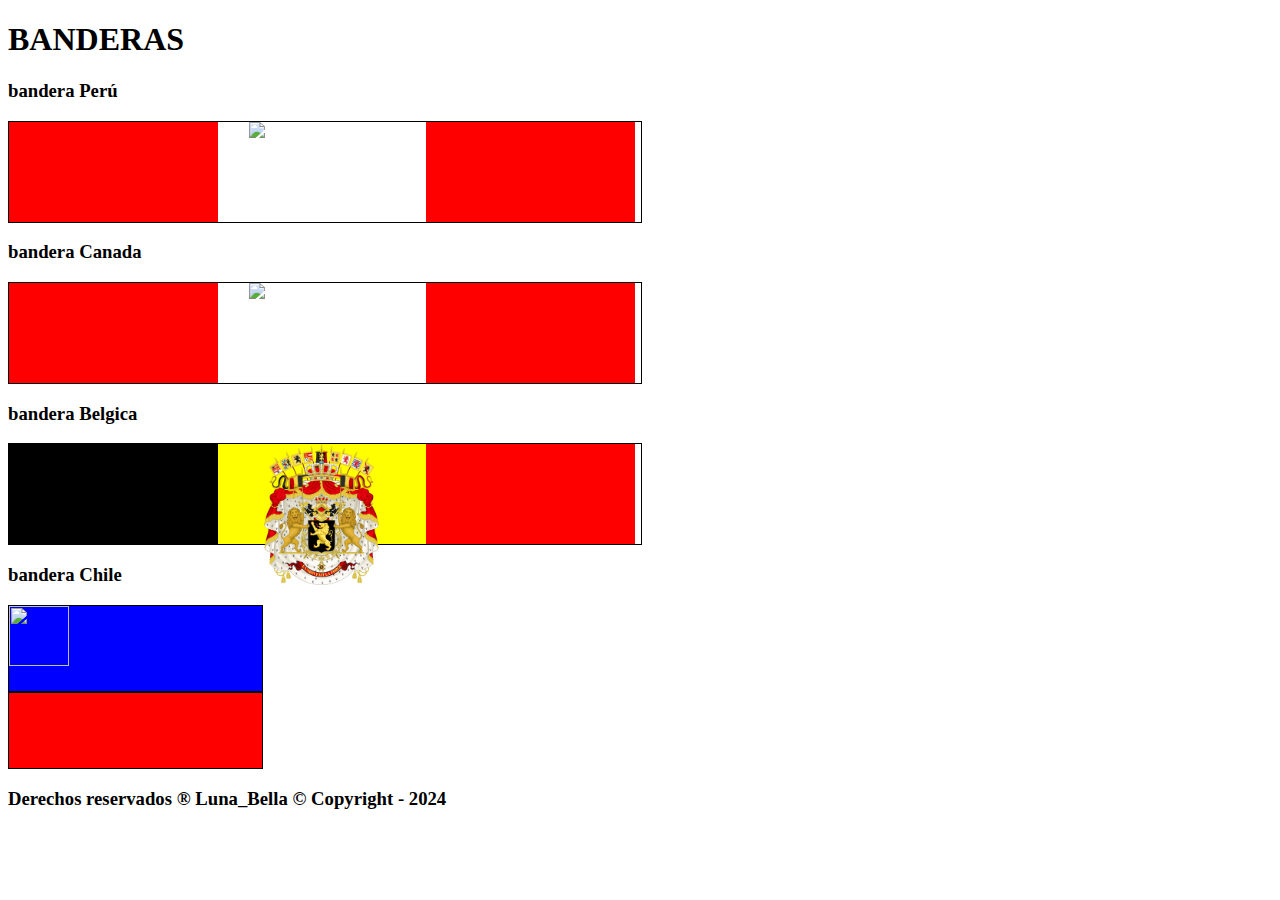
==== tarea/index.html @ 883c21f0 "creacion de banderas con etiqueta estilo" ====
<!DOCTYPE html>
<html lang="es">
<head>
    <meta charset="UTF-8">
    <meta name="viewport" content="width=device-width, initial-scale=1.0">
    <title>BANDERAS</title>
    <link rel="stylesheet" href="./estilos.css">
</head>
<body>
    <header>
        <h1><b>BANDERAS</b></h1>
    </header>
    <main>
        <h3>bandera Perú</h3>
        <section class="caja">
            <article class="extremos"></article>
            <article>
                <img src="https://simbolospatrios.pe/wp-content/uploads/2021/03/600x600-escudonacional.png" class="img" >
            </article>
            <article class="extremos"></article>
        </section>
        <h3>bandera Canada</h3>
        <section class="caja">
            <article class="extremos"></article>
            <article>
                <img src="https://media.istockphoto.com/id/1499174684/vector/canada-leaf-sticker-simple-icon.jpg?s=612x612&w=0&k=20&c=qnxaeik5WIGfIOeWR1yNXbB6KDQZNJPDf3D6h-ah1tI=" class="img">
            </article>
            <article class="extremos"></article>
        </section>
        <h3>bandera Belgica</h3>
        <section class="caja">
            <article class="extremo_1"></article>
            <article class="extremo_2">
                <img src="img/logo.png" class="img2">
            </article>
            <article class="extremo_3"></article>
        </section>
        <h3>bandera Chile</h3>
        <section class="caja_uno">
            <article class="extremo_azul"><img src="https://w7.pngwing.com/pngs/40/90/png-transparent-white-star-easter-icon-star-angle-triangle-symmetry-thumbnail.png"  class="img_chi" width="60" height="60"></article><article></article>    
        </section>
        <section class="caja_muy_ancha">
            <article class="extremo_rojo"></article>
        </section>
    </main>
    
</body>
<footer>
    <h3 >Derechos reservados &#174 Luna_Bella &copy Copyright - 2024</h3>
</footer>
</html>
---- tarea/estilos.css ----
.caja{
    width: 50%;
    height: 40%;
    display: flex;
    flex-direction: row;
    border: 1px solid black;
}
article{
    height: 100px;
    width: 33%;
    border-image-width:100%;
}

.extremos{
    background: red;
}
.img{
    max-width: 70%;
    max-block-size: 13;
    height: auto;
    margin-top: 40px;
    margin-left: 40px;
    display:block;
    margin:auto;
}

.extremo_1{
    background: black;
}
.extremo_2{
    background: yellow;
}
.extremo_3{
    background: red;
}
.img2{
    max-width: 55%;
    max-block-size: 13;
    height: auto;
    margin-top: 40px;
    margin-left: 40px;
    display:block;
    margin:auto;
}


.caja_uno{
    width: 20%;
    display: flex;
    flex-direction: row;
    border: 1px solid black;
    background: blue;
    article{
        height: 85px;
        width: 33%;
    }
    
}
.caja_ancha{
    width: 40%;
    display: flex;
    flex-direction: column;
    border: 1px solid black;
    article{
        height: 65px;
        width: 33%;
    }
}
.caja_muy_ancha{
    width: 20%;
    display: flex;
    flex-direction: row;
    border: 1px solid black;
    background: red;
    article{
        height: 75px;
        width: 27%;
    }
}
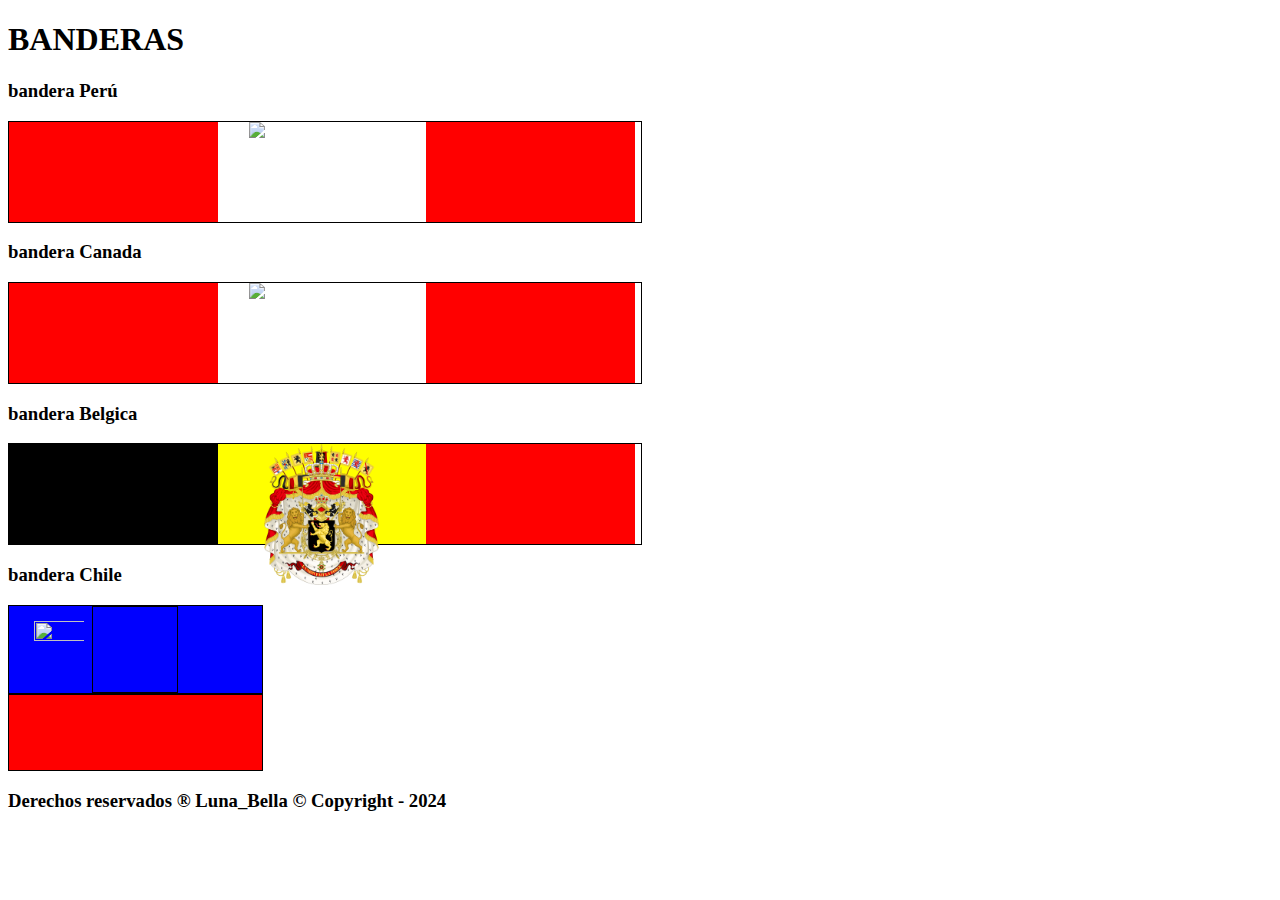
==== commit 4b4fcfff: "practica de estilos" ====
--- a/tarea/index.html
+++ b/tarea/index.html
@@ -37,7 +37,8 @@
         </section>
         <h3>bandera Chile</h3>
         <section class="caja_uno">
-            <article class="extremo_azul"><img src="https://w7.pngwing.com/pngs/40/90/png-transparent-white-star-easter-icon-star-angle-triangle-symmetry-thumbnail.png"  class="img_chi" width="60" height="60"></article><article></article>    
+            <article class="extremo_azul"><img src="https://thechristmasplanners.com/wp-content/uploads/2021/07/CAT_0013_estrella-lisa-blanca.png"  class="img_chi" width="60" height="60"></article>  
+            <article class="extremo_blanco"></article>  
         </section>
         <section class="caja_muy_ancha">
             <article class="extremo_rojo"></article>
--- a/tarea/estilos.css
+++ b/tarea/estilos.css
@@ -66,6 +66,16 @@
         width: 33%;
     }
 }
+.extremo_blanco{
+    width: 40%;
+    display: flex;
+    flex-direction: column;
+    border: 1px solid black;
+    article{
+        height: 65px;
+        width: 33%;
+    }
+}
 .caja_muy_ancha{
     width: 20%;
     display: flex;
@@ -76,4 +86,12 @@
         height: 75px;
         width: 27%;
     }
+}
+.img_chi{
+    max-width: 50px;
+    max-width: px;
+    max-block-size: 13;
+    height: auto;
+    margin-top: 15px;
+    margin-left: 25px;
 }